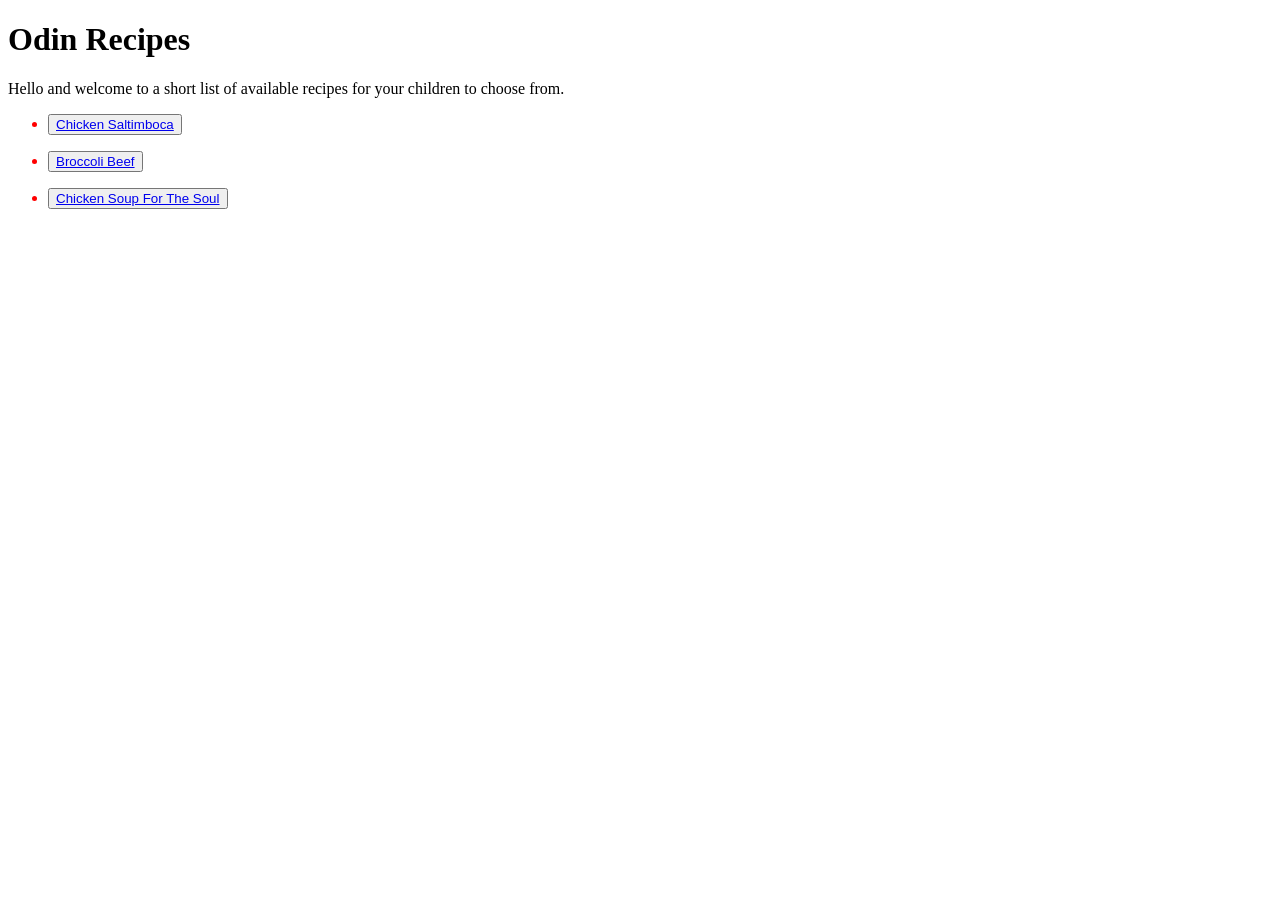
==== index.html @ 0eda024b "Changes to be committed: 	new file:   index.html 	new file:   recipes/beef.html 	new file:   recipes" ====
<!DOCTYPE html>
<html lang="en">
<head>
    <meta charset="UTF-8">
    <meta http-equiv="X-UA-Compatible" content="IE=edge">
    <meta name="viewport" content="width=device-width, initial-scale=1.0">
    <link rel="stylesheet" href="style.css">
    <title>Document</title>
</head>
<body>
    <h1>Odin Recipes</h1>
        <p>Hello and welcome to a short list of available recipes for your children to choose from. 
        </p>
    <div class="recipes">

        <div class="button-chicken">
            <ul>
              <li>
              <button><a href="./recipes/chicken.html">Chicken Saltimboca</a></button>
              </li>
            </ul>
        </div>

        <div class="button-beef">
            <ul>
              <li>
              <button><a href="./recipes/beef.html">Broccoli Beef</a></button>
              </li>
            </ul>
        </div>

        <div class="button-soup">
            <ul>
              <li>  
              <button><a href="./recipes/soup.html">Chicken Soup For The Soul</a></button>
              </li>
            </ul>
        </div>
    </div>

</body>
</html>
---- style.css ----
.recipes {
    float: auto;
    width: auto;
    height: auto;
}


        .button-chicken {
            float: auto;
            width: auto;
            height: auto;
            color: red;

}

        .button-beef {
            float: auto;
            width: auto;
            height: auto;
            color: red;
}

        .button-soup {
            float: auto;
            width: auto;
            height: auto;
            color: red;
}
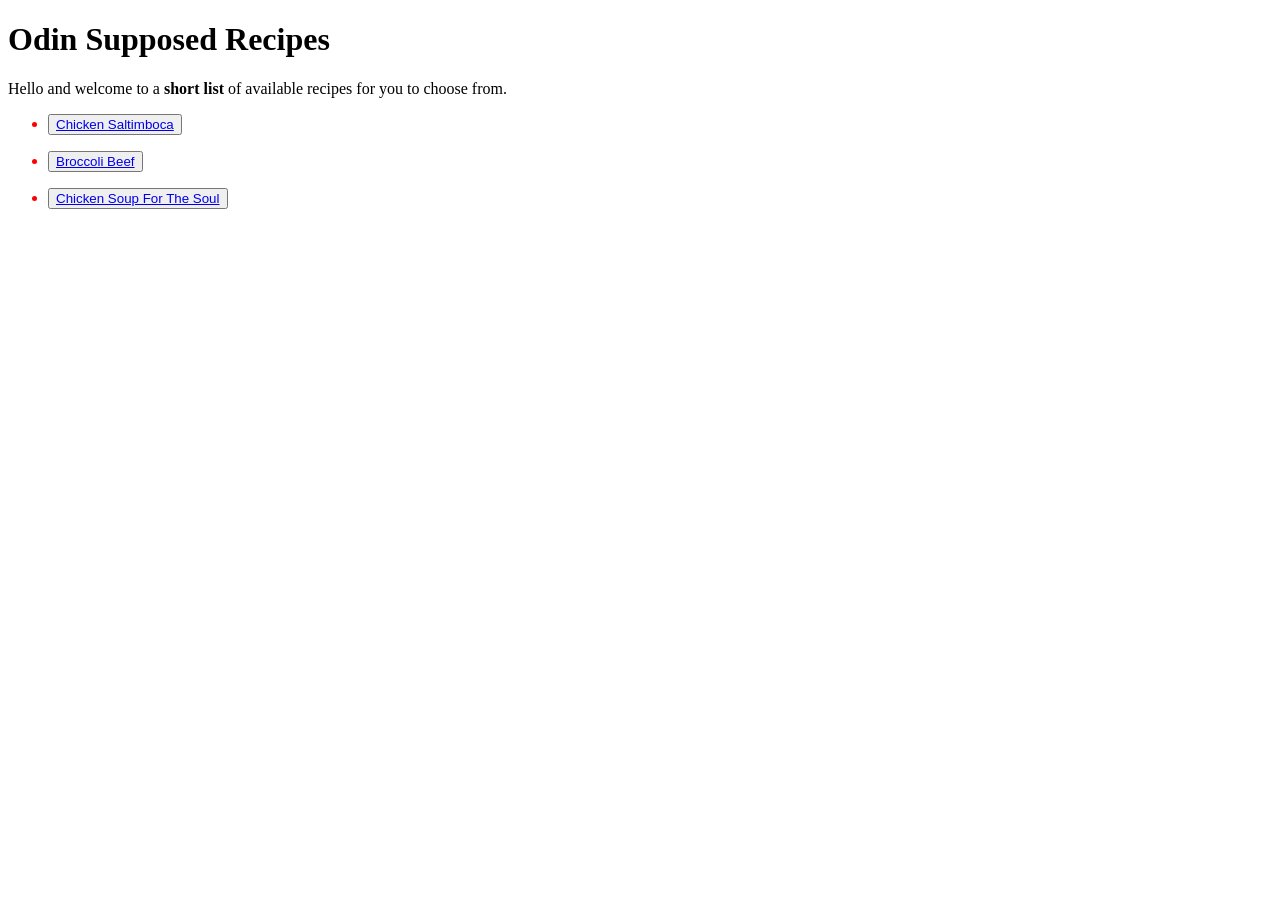
==== commit 2243ce51: "added photos to recipe pages & added back to home link on all pages" ====
--- a/index.html
+++ b/index.html
@@ -8,8 +8,8 @@
     <title>Document</title>
 </head>
 <body>
-    <h1>Odin Recipes</h1>
-        <p>Hello and welcome to a short list of available recipes for your children to choose from. 
+    <h1>Odin Supposed Recipes</h1>
+        <p>Hello and welcome to a <strong>short list</strong> of available recipes for you to choose from. 
         </p>
     <div class="recipes">
 
--- a/style.css
+++ b/style.css
@@ -25,4 +25,32 @@
             width: auto;
             height: auto;
             color: red;
+}
+
+.item-description {
+    float: auto;
+    width: auto;
+    height: auto;
+    color: red;
+}
+
+.recipe-steps-soup {
+    float: auto;
+    width: auto;
+    height: auto;
+    color: purple;
+}
+
+.recipe-steps-chicken {
+    float: auto;
+    width: auto;
+    height: auto;
+    color: blue;
+}
+
+.recipe-steps-beef {
+    float: auto;
+    width: auto;
+    height: auto;
+    color: red;
 }
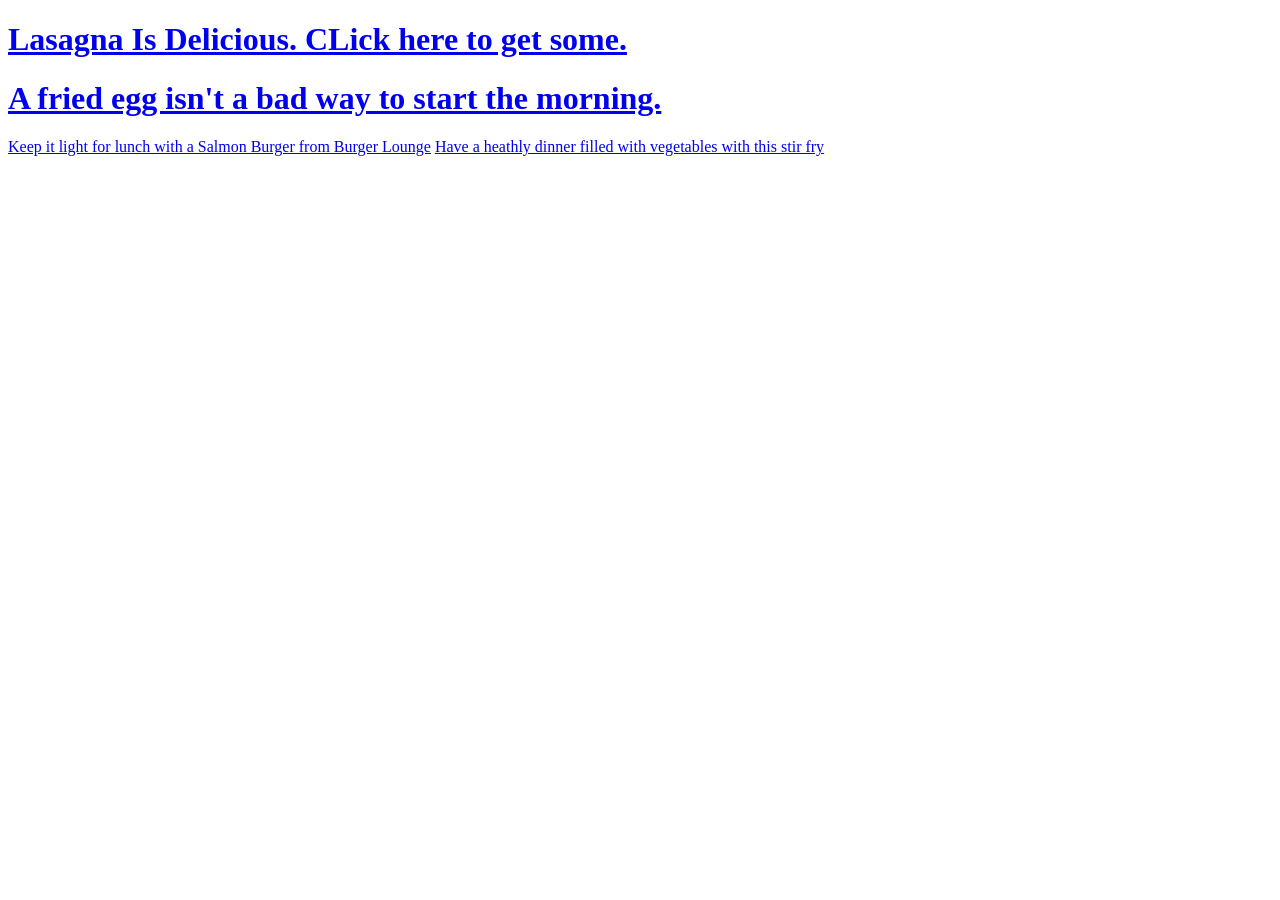
==== commit a6935ab9: "odinJs Recipes Began the odin Js recipes HTML boilerplate and page framework. Have added the 4 requi" ====
--- a/index.html
+++ b/index.html
@@ -4,39 +4,13 @@
     <meta charset="UTF-8">
     <meta http-equiv="X-UA-Compatible" content="IE=edge">
     <meta name="viewport" content="width=device-width, initial-scale=1.0">
-    <link rel="stylesheet" href="style.css">
     <title>Document</title>
 </head>
 <body>
-    <h1>Odin Supposed Recipes</h1>
-        <p>Hello and welcome to a <strong>short list</strong> of available recipes for you to choose from. 
-        </p>
-    <div class="recipes">
-
-        <div class="button-chicken">
-            <ul>
-              <li>
-              <button><a href="./recipes/chicken.html">Chicken Saltimboca</a></button>
-              </li>
-            </ul>
-        </div>
-
-        <div class="button-beef">
-            <ul>
-              <li>
-              <button><a href="./recipes/beef.html">Broccoli Beef</a></button>
-              </li>
-            </ul>
-        </div>
-
-        <div class="button-soup">
-            <ul>
-              <li>  
-              <button><a href="./recipes/soup.html">Chicken Soup For The Soul</a></button>
-              </li>
-            </ul>
-        </div>
-    </div>
+    <a href="recipes/lasagna.html"><h1>Lasagna Is Delicious. CLick here to get some.</h1></a>
+    <a href="recipes/friedEgg.html"><h1>A fried egg isn't a bad way to start the morning. </h1></a>
+    <a href="recipes/salmonBurger">Keep it light for lunch with a Salmon Burger from Burger Lounge</a>
+    <a href="recipes/stirfry.html">Have a heathly dinner filled with vegetables with this stir fry</a>
 
 </body>
 </html>
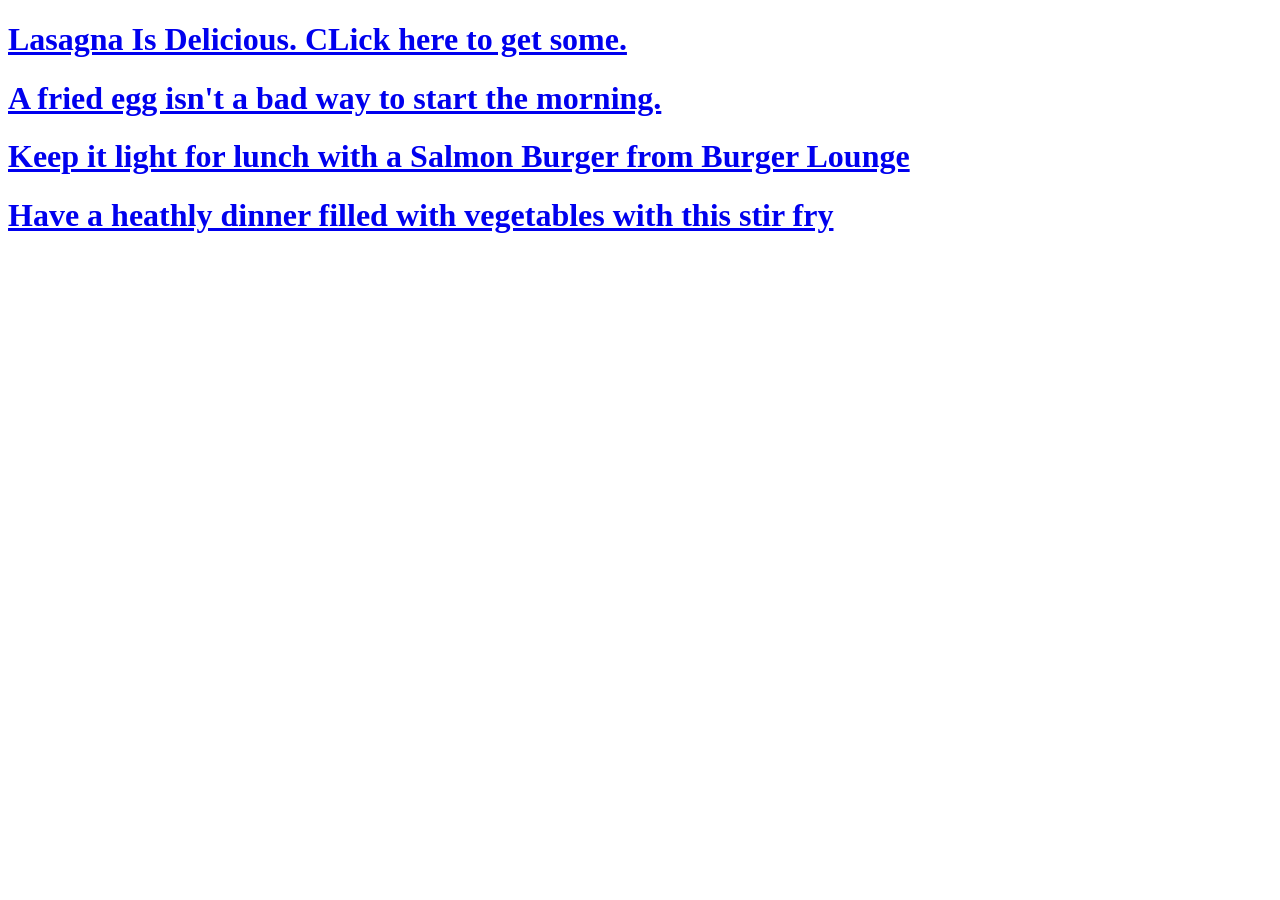
==== commit a6384abc: "Further page creation Finished the main text additions to each page. Linked each to the other using " ====
--- a/index.html
+++ b/index.html
@@ -7,10 +7,11 @@
     <title>Document</title>
 </head>
 <body>
+    <div class="navbar">
     <a href="recipes/lasagna.html"><h1>Lasagna Is Delicious. CLick here to get some.</h1></a>
     <a href="recipes/friedEgg.html"><h1>A fried egg isn't a bad way to start the morning. </h1></a>
-    <a href="recipes/salmonBurger">Keep it light for lunch with a Salmon Burger from Burger Lounge</a>
-    <a href="recipes/stirfry.html">Have a heathly dinner filled with vegetables with this stir fry</a>
-
+    <a href="recipes/salmonBurger.html"><h1>Keep it light for lunch with a Salmon Burger from Burger Lounge</h1></a>
+    <a href="recipes/stirfry.html"><h1>Have a heathly dinner filled with vegetables with this stir fry</h1></a>
+    </div>
 </body>
 </html>
